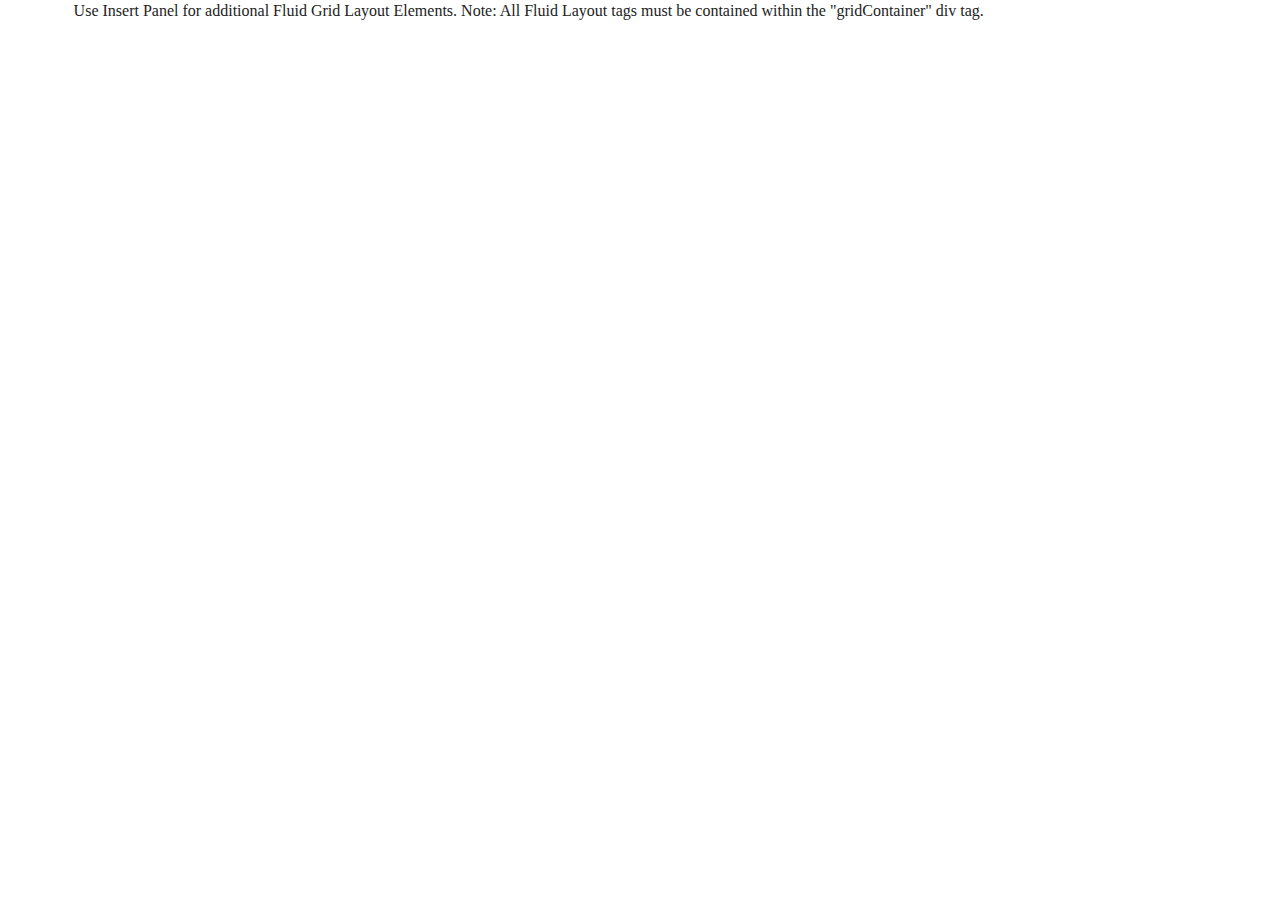
==== Web/index.html @ e00f37b1 "Web Site Added" ====
<!doctype html>
<!--[if lt IE 7]> <html class="ie6 oldie"> <![endif]-->
<!--[if IE 7]>    <html class="ie7 oldie"> <![endif]-->
<!--[if IE 8]>    <html class="ie8 oldie"> <![endif]-->
<!--[if gt IE 8]><!-->
<html class="">
<!--<![endif]-->
<head>
<meta charset="utf-8">
<meta name="viewport" content="width=device-width, initial-scale=1">
<title>Four Walls</title>
<link href="styles/boilerplate.css" rel="stylesheet" type="text/css">
<link href="styles/style.css" rel="stylesheet" type="text/css">
<!-- 
To learn more about the conditional comments around the html tags at the top of the file:
paulirish.com/2008/conditional-stylesheets-vs-css-hacks-answer-neither/

Do the following if you're using your customized build of modernizr (http://www.modernizr.com/):
* insert the link to your js here
* remove the link below to the html5shiv
* add the "no-js" class to the html tags at the top
* you can also remove the link to respond.min.js if you included the MQ Polyfill in your modernizr build 
-->
<!--[if lt IE 9]>
<script src="http://html5shiv.googlecode.com/svn/trunk/html5.js"></script>
<![endif]-->
<script src="respond.min.js"></script>
</head>
<body>
<div class="gridContainer clearfix">
  <div id="div1" class="fluid">Use Insert Panel for additional Fluid Grid Layout Elements. Note: All Fluid Layout tags must be contained within the "gridContainer" div tag.</div>
</div>
</body>
</html>
---- Web/styles/boilerplate.css ----
/*
/*
 * HTML5 ✰ Boilerplate v3.0.2
 *
 * What follows is the result of much research on cross-browser styling.
 * Credit left inline and big thanks to Nicolas Gallagher, Jonathan Neal,
 * Kroc Camen, and the H5BP dev community and team.
 *
 * Detailed information about this CSS: h5bp.com/css
 * 
 * Dreamweaver modifications:
 * 1. Commented out selection highlight
 * 2. Removed media queries section (we add our own in a separate file)
 *
 * ==|== normalize ==========================================================
 */


/* =============================================================================
   HTML5 display definitions
   ========================================================================== */

article, aside, details, figcaption, figure, footer, header, hgroup, nav, section { display: block; }
audio, canvas, video { display: inline-block; *display: inline; *zoom: 1; }
audio:not([controls]) { display: none; }
[hidden] { display: none; }

/* =============================================================================
   Base
   ========================================================================== */

/*
 * 1. Correct text resizing oddly in IE6/7 when body font-size is set using em units
 * 2. Prevent iOS text size adjust on device orientation change, without disabling user zoom: h5bp.com/g
 */

html { font-size: 100%; -webkit-text-size-adjust: 100%; -ms-text-size-adjust: 100%; }

html, button, input, select, textarea { font-family: serif; color: #222; }

body { margin: 0; font-size: 1em; line-height: 1.4; }

/* 
 * Remove text-shadow in selection highlight: h5bp.com/i
 * These selection declarations have to be separate
 * Also: hot pink! (or customize the background color to match your design)
 */

/* Dreamweaver: uncomment these if you do want to customize the selection highlight
 *::-moz-selection { background: #fe57a1; color: #fff; text-shadow: none; }
 *::selection { background: #fe57a1; color: #fff; text-shadow: none; }
 */

/* =============================================================================
   Links
   ========================================================================== */

a { color: #00e; }
a:visited { color: #551a8b; }
a:hover { color: #06e; }
a:focus { outline: thin dotted; }

/* Improve readability when focused and hovered in all browsers: h5bp.com/h */
a:hover, a:active { outline: 0; }


/* =============================================================================
   Typography
   ========================================================================== */

abbr[title] { border-bottom: 1px dotted; }

b, strong { font-weight: bold; }

blockquote { margin: 1em 40px; }

dfn { font-style: italic; }

hr { display: block; height: 1px; border: 0; border-top: 1px solid #ccc; margin: 1em 0; padding: 0; }

ins { background: #ff9; color: #000; text-decoration: none; }

mark { background: #ff0; color: #000; font-style: italic; font-weight: bold; }

/* Redeclare monospace font family: h5bp.com/j */
pre, code, kbd, samp { font-family: monospace, serif; _font-family: 'courier new', monospace; font-size: 1em; }

/* Improve readability of pre-formatted text in all browsers */
pre { white-space: pre; white-space: pre-wrap; word-wrap: break-word; }

q { quotes: none; }
q:before, q:after { content: ""; content: none; }

small { font-size: 85%; }

/* Position subscript and superscript content without affecting line-height: h5bp.com/k */
sub, sup { font-size: 75%; line-height: 0; position: relative; vertical-align: baseline; }
sup { top: -0.5em; }
sub { bottom: -0.25em; }


/* =============================================================================
   Lists
   ========================================================================== */

ul, ol { margin: 1em 0; padding: 0 0 0 40px; }
dd { margin: 0 0 0 40px; }
nav ul, nav ol { list-style: none; list-style-image: none; margin: 0; padding: 0; }


/* =============================================================================
   Embedded content
   ========================================================================== */

/*
 * 1. Improve image quality when scaled in IE7: h5bp.com/d
 * 2. Remove the gap between images and borders on image containers: h5bp.com/i/440
 */

img { border: 0; -ms-interpolation-mode: bicubic; vertical-align: middle; }

/*
 * Correct overflow not hidden in IE9
 */

svg:not(:root) { overflow: hidden; }


/* =============================================================================
   Figures
   ========================================================================== */

figure { margin: 0; }


/* =============================================================================
   Forms
   ========================================================================== */

form { margin: 0; }
fieldset { border: 0; margin: 0; padding: 0; }

/* Indicate that 'label' will shift focus to the associated form element */
label { cursor: pointer; }

/*
 * 1. Correct color not inheriting in IE6/7/8/9
 * 2. Correct alignment displayed oddly in IE6/7
 */

legend { border: 0; *margin-left: -7px; padding: 0; white-space: normal; }

/*
 * 1. Correct font-size not inheriting in all browsers
 * 2. Remove margins in FF3/4 S5 Chrome
 * 3. Define consistent vertical alignment display in all browsers
 */

button, input, select, textarea { font-size: 100%; margin: 0; vertical-align: baseline; *vertical-align: middle; }

/*
 * 1. Define line-height as normal to match FF3/4 (set using !important in the UA stylesheet)
 */

button, input { line-height: normal; }

/*
 * 1. Display hand cursor for clickable form elements
 * 2. Allow styling of clickable form elements in iOS
 * 3. Correct inner spacing displayed oddly in IE7 (doesn't effect IE6)
 */

button, input[type="button"], input[type="reset"], input[type="submit"] { cursor: pointer; -webkit-appearance: button; *overflow: visible; }

/*
 * Re-set default cursor for disabled elements
 */

button[disabled], input[disabled] { cursor: default; }

/*
 * Consistent box sizing and appearance
 */

input[type="checkbox"], input[type="radio"] { box-sizing: border-box; padding: 0; *width: 13px; *height: 13px; }
input[type="search"] { -webkit-appearance: textfield; -moz-box-sizing: content-box; -webkit-box-sizing: content-box; box-sizing: content-box; }
input[type="search"]::-webkit-search-decoration, input[type="search"]::-webkit-search-cancel-button { -webkit-appearance: none; }

/*
 * Remove inner padding and border in FF3/4: h5bp.com/l
 */

button::-moz-focus-inner, input::-moz-focus-inner { border: 0; padding: 0; }

/*
 * 1. Remove default vertical scrollbar in IE6/7/8/9
 * 2. Allow only vertical resizing
 */

textarea { overflow: auto; vertical-align: top; resize: vertical; }

/* Colors for form validity */
input:valid, textarea:valid {  }
input:invalid, textarea:invalid { background-color: #f0dddd; }


/* =============================================================================
   Tables
   ========================================================================== */
/* 
 * 'border-collapse: collapse;' needs to be overridden in designs having tables with rounded corners and drop shadows.
*/
table { border-collapse: collapse; border-spacing: 0; }
td { vertical-align: top; }

/* =============================================================================
   Chrome Frame Prompt
   ========================================================================== */

.chromeframe { margin: 0.2em 0; background: #ccc; color: black; padding: 0.2em 0; }


/* ==|== primary styles =====================================================
   Author:
   ========================================================================== */
















/* ==|== non-semantic helper classes ========================================
   Please define your styles before this section.
   ========================================================================== */

/* For image replacement */
.ir { display: block; border: 0; text-indent: -999em; overflow: hidden; background-color: transparent; background-repeat: no-repeat; text-align: left; direction: ltr; *line-height: 0; }
.ir br { display: none; }

/* Hide from both screenreaders and browsers: h5bp.com/u */
.hidden { display: none !important; visibility: hidden; }

/* Hide only visually, but have it available for screenreaders: h5bp.com/v */
.visuallyhidden { border: 0; clip: rect(0 0 0 0); height: 1px; margin: -1px; overflow: hidden; padding: 0; position: absolute; width: 1px; }

/* Extends the .visuallyhidden class to allow the element to be focusable when navigated to via the keyboard: h5bp.com/p */
.visuallyhidden.focusable:active, .visuallyhidden.focusable:focus { clip: auto; height: auto; margin: 0; overflow: visible; position: static; width: auto; }

/* Hide visually and from screenreaders, but maintain layout */
.invisible { visibility: hidden; }

/* Contain floats: h5bp.com/q */
.clearfix:before, .clearfix:after { content: ""; display: table; }
.clearfix:after { clear: both; }
.clearfix { *zoom: 1; }


/* ==|== print styles =======================================================
   Print styles.
   Inlined to avoid required HTTP connection: h5bp.com/r
   ========================================================================== */

@media print {
  * { background: transparent !important; color: black !important; box-shadow:none !important; text-shadow: none !important; filter:none !important; -ms-filter: none !important; } /* Black prints faster: h5bp.com/s */
  a, a:visited { text-decoration: underline; }
  a[href]:after { content: " (" attr(href) ")"; }
  abbr[title]:after { content: " (" attr(title) ")"; }
  .ir a:after, a[href^="javascript:"]:after, a[href^="#"]:after { content: ""; }  /* Don't show links for images, or javascript/internal links */
  pre, blockquote { border: 1px solid #999; page-break-inside: avoid; }
  thead { display: table-header-group; } /* h5bp.com/t */
  tr, img { page-break-inside: avoid; }
  img { max-width: 100% !important; }
  @page { margin: 0.5cm; }
  p, h2, h3 { orphans: 3; widows: 3; }
  h2, h3 { page-break-after: avoid; }
}
---- Web/styles/style.css ----
@charset "utf-8";
/* Simple fluid media
   Note: Fluid media requires that you remove the media's height and width attributes from the HTML
   http://www.alistapart.com/articles/fluid-images/ 
*/
img, object, embed, video {
	max-width: 100%;
}

/* IE 6 does not support max-width so default to width 100% */
.ie6 img {
	width:100%;
}

/*
	Dreamweaver Fluid Grid Properties
	----------------------------------
	dw-num-cols-mobile:		4;
	dw-num-cols-tablet:		8;
	dw-num-cols-desktop:	12;
	dw-gutter-percentage:	25;
	
	Inspiration from "Responsive Web Design" by Ethan Marcotte 
	http://www.alistapart.com/articles/responsive-web-design
	
	and Golden Grid System by Joni Korpi
	http://goldengridsystem.com/
*/

.fluid {
	clear: both;
	margin-left: 0;
	width: 100%;
	float: left;
	display: block;
}

.fluidList {
    list-style:none;
    list-style-image:none;
    margin:0;
    padding:0;        
}

/* Mobile Layout: 480px and below. */
  
.gridContainer {
	margin-left: auto;
	margin-right: auto;
	width: 86.45%;
	padding-left: 2.275%;
	padding-right: 2.275%;
	clear: none;
	float: none;
}
#div1 {
}
.zeroMargin_mobile {
    margin-left: 0;
}
.hide_mobile {
    display: none;
}

/* Tablet Layout: 481px to 768px. Inherits styles from: Mobile Layout. */

@media only screen and (min-width: 481px) {

.gridContainer {
	width: 90.675%;
	padding-left: 1.1625%;
	padding-right: 1.1625%;
	clear: none;
	float: none;
	margin-left: auto;
}
#div1 {
}
.zeroMargin_tablet {
    margin-left: 0;
}
.hide_tablet {
    display: none;
}
}

/* Desktop Layout: 769px to a max of 1232px.  Inherits styles from: Mobile Layout and Tablet Layout. */

@media only screen and (min-width: 769px) {

.gridContainer {
	width: 88.5%;
	max-width: 1232px;
	padding-left: 0.75%;
	padding-right: 0.75%;
	margin: auto;
	clear: none;
	float: none;
	margin-left: auto;
}
#div1 {
}
.zeroMargin_desktop {
    margin-left: 0;
}
.hide_desktop {
    display: none;
}
}
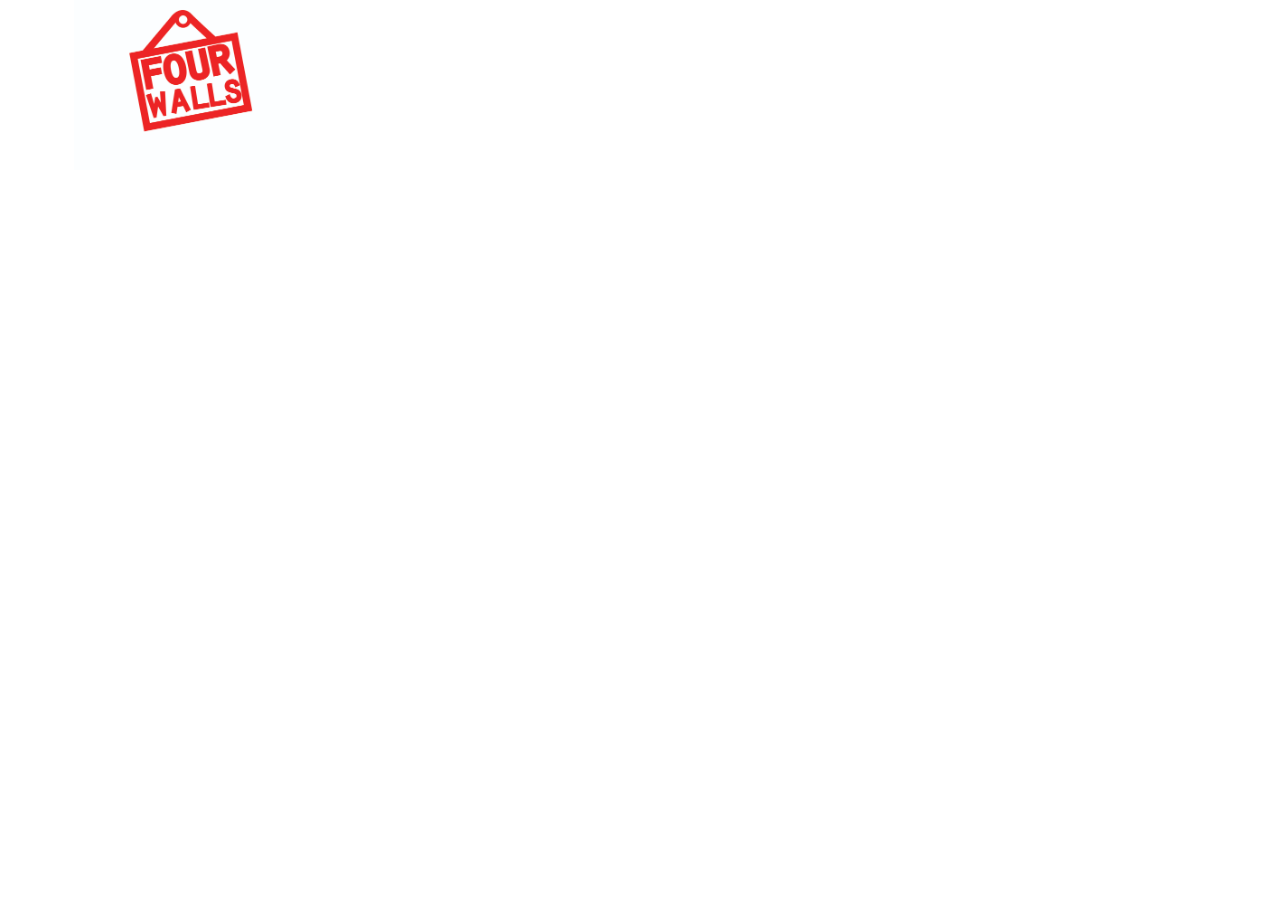
==== commit 5fdbb0b5: "Added a Div with the image logo" ====
--- a/Web/index.html
+++ b/Web/index.html
@@ -28,7 +28,11 @@
 </head>
 <body>
 <div class="gridContainer clearfix">
-  <div id="div1" class="fluid">Use Insert Panel for additional Fluid Grid Layout Elements. Note: All Fluid Layout tags must be contained within the "gridContainer" div tag.</div>
-</div>
+  
+  
+  <div id="desktopdiv1" class="fluid">
+  <img src="assets/2.jpg" width="100%" alt=""/></div>
+  </div>
+  
 </body>
 </html>
--- a/Web/styles/style.css
+++ b/Web/styles/style.css
@@ -53,7 +53,8 @@
 	clear: none;
 	float: none;
 }
-#div1 {
+#desktopdiv1 {
+	width: 30%;
 }
 .zeroMargin_mobile {
     margin-left: 0;
@@ -74,8 +75,10 @@
 	float: none;
 	margin-left: auto;
 }
-#div1 {
+#desktopdiv1 {
+	width: 30%;
 }
+
 .zeroMargin_tablet {
     margin-left: 0;
 }
@@ -98,7 +101,9 @@
 	float: none;
 	margin-left: auto;
 }
-#div1 {
+#desktopdiv1 {
+	width: 20%;
+	visibility:visible;
 }
 .zeroMargin_desktop {
     margin-left: 0;
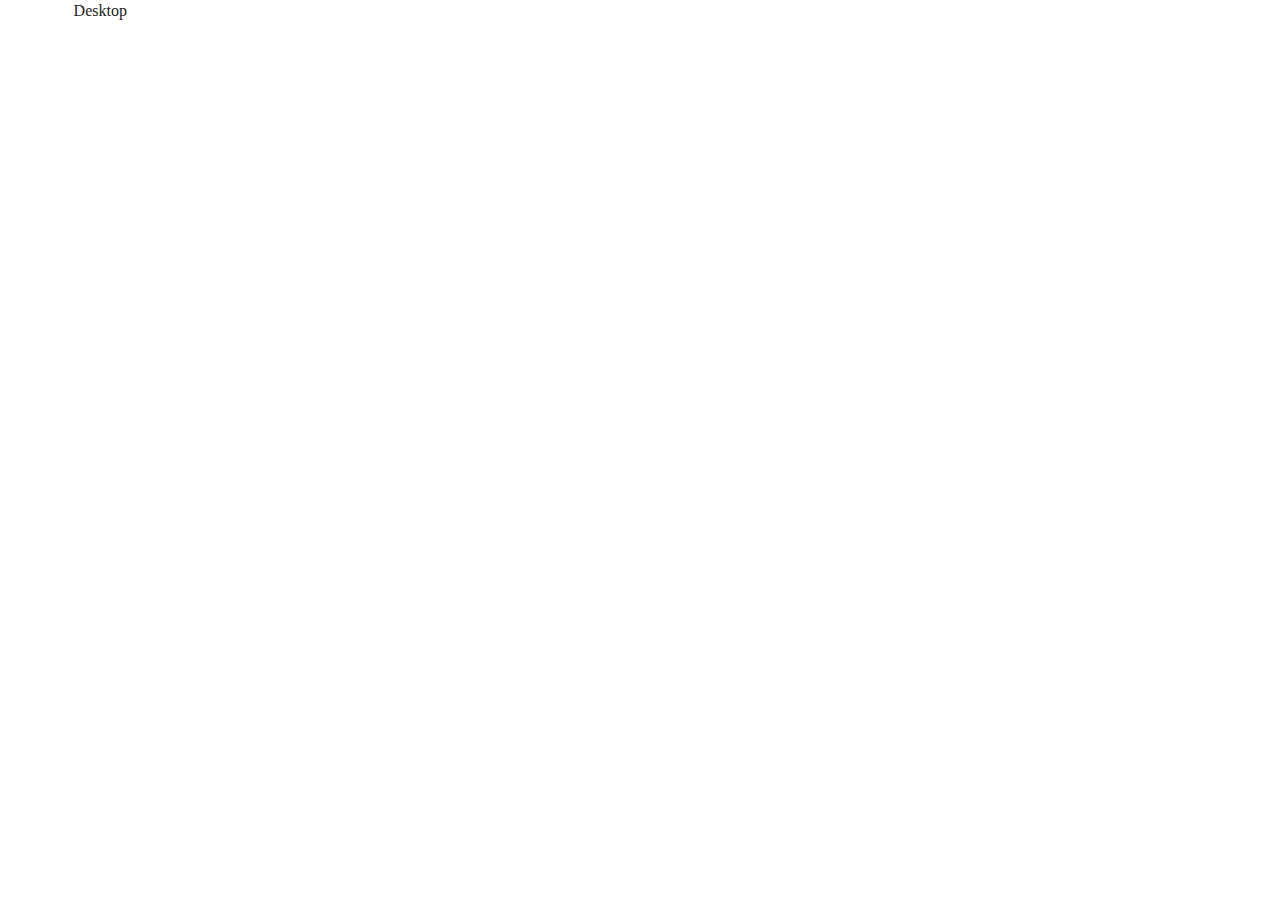
==== commit 403a04f0: "Updated CSS Classes" ====
--- a/Web/index.html
+++ b/Web/index.html
@@ -30,8 +30,18 @@
 <div class="gridContainer clearfix">
   
   
-  <div id="desktopdiv1" class="fluid">
-  <img src="assets/2.jpg" width="100%" alt=""/></div>
+  <div id="desktopdiv1" class="fluid desktop">
+  Desktop
+  </div>
+
+  
+  <div id="tabletdiv1" class="fluid tablet">
+  Tablet
+  </div>
+
+  
+  <div id="mobilediv1" class="fluid mobile">
+  Mobile
   </div>
   
 </body>
--- a/Web/styles/style.css
+++ b/Web/styles/style.css
@@ -53,7 +53,7 @@
 	clear: none;
 	float: none;
 }
-#desktopdiv1 {
+#mobilediv1 {
 	width: 30%;
 }
 .zeroMargin_mobile {
@@ -61,6 +61,15 @@
 }
 .hide_mobile {
     display: none;
+}
+.desktop{
+display:none;
+}
+.mobile{
+display:block;
+}
+.tablet{
+display:none;
 }
 
 /* Tablet Layout: 481px to 768px. Inherits styles from: Mobile Layout. */
@@ -75,7 +84,7 @@
 	float: none;
 	margin-left: auto;
 }
-#desktopdiv1 {
+#tabletdiv1 {
 	width: 30%;
 }
 
@@ -84,6 +93,15 @@
 }
 .hide_tablet {
     display: none;
+}
+.desktop{
+display:none;
+}
+.mobile{
+display:none;
+}
+.tablet{
+display:block;
 }
 }
 
@@ -111,4 +129,15 @@
 .hide_desktop {
     display: none;
 }
+.desktop{
+	display:block;
+}
+
+.mobile{
+	display:none;
+}
+
+.tablet{
+	display:none;
+}
 }